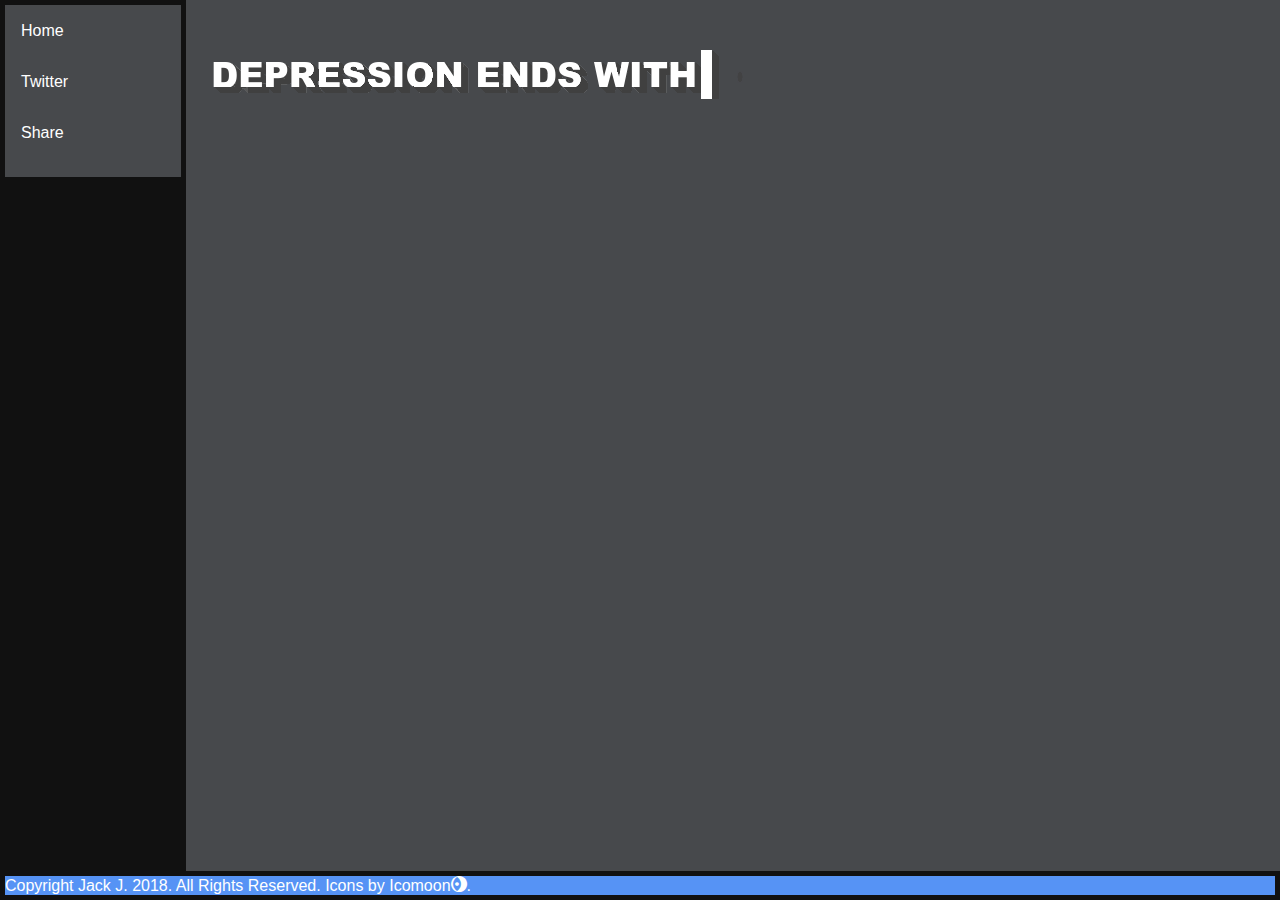
==== Pages/index.html @ c210adf1 "Main files" ====
<html>
<head>
<title>Redirect</title>
<meta http-equiv="refresh" content="0; URL=/Pages/Home/">
<meta name="keywords" content="automatic redirection">
<style>
*{
  background-color:#47494c;
  color:white;
  cursor:wait;
}
</style>
</head>
<body>
Redirecting...
if your browser fails to ridirect, click this <a href="/Pages/Home/">link.</a>
<script type="text/javascript">
<!--
if (screen.width <= 699) {
document.location = "/Pages/Mobile/";
}
//-->
</script>
</body>
</html>
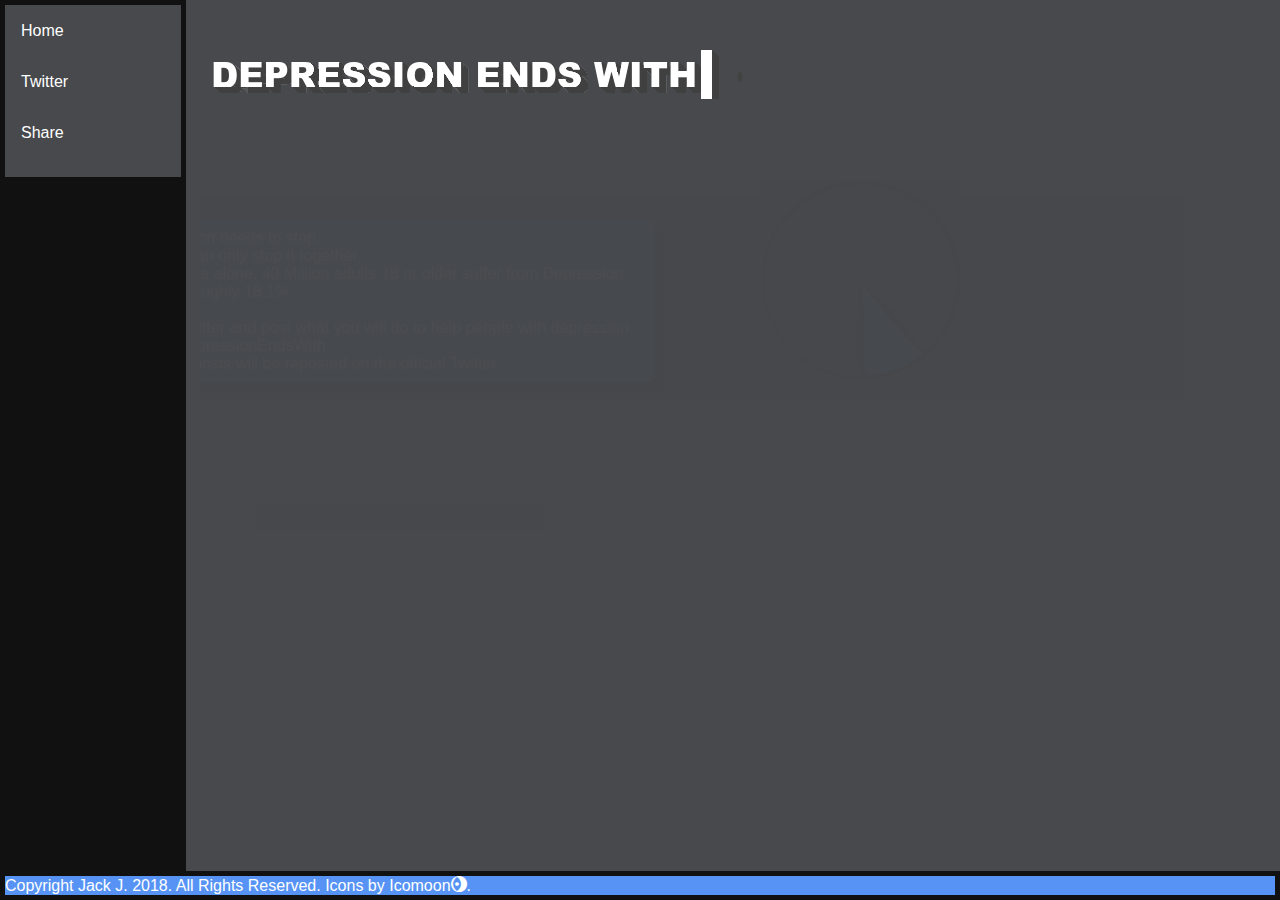
==== commit 06edbc9b: "Update index.html" ====
--- a/Pages/index.html
+++ b/Pages/index.html
@@ -1,7 +1,7 @@
 <html>
 <head>
 <title>Redirect</title>
-<meta http-equiv="refresh" content="0; URL=/Pages/Home/">
+<meta http-equiv="refresh" content="0; URL=https://jj119.github.io/Depressionendswith/Pages/Home/">
 <meta name="keywords" content="automatic redirection">
 <style>
 *{
@@ -13,7 +13,7 @@
 </head>
 <body>
 Redirecting...
-if your browser fails to ridirect, click this <a href="/Pages/Home/">link.</a>
+if your browser fails to ridirect, click this <a href="https://jj119.github.io/Depressionendswith/Pages/Home/">link.</a>
 <script type="text/javascript">
 <!--
 if (screen.width <= 699) {
@@ -22,4 +22,4 @@
 //-->
 </script>
 </body>
-</html>+</html>
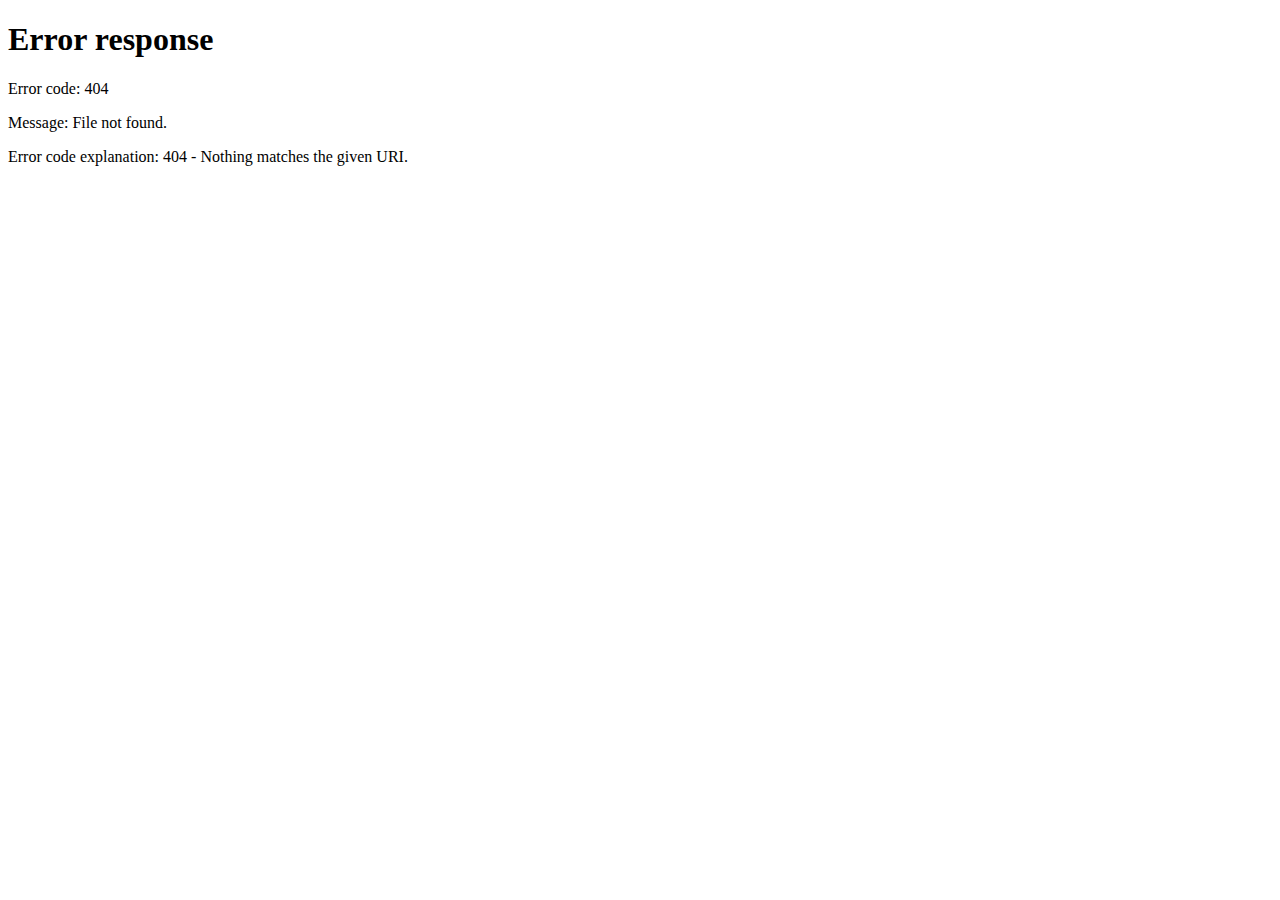
==== commit 2f09f167: "Update index.html" ====
--- a/Pages/index.html
+++ b/Pages/index.html
@@ -1,7 +1,7 @@
 <html>
 <head>
 <title>Redirect</title>
-<meta http-equiv="refresh" content="0; URL=https://jj119.github.io/Depressionendswith/Pages/Home/">
+<meta http-equiv="refresh" content="0; URL=/Depressionendswith/Pages/Home/">
 <meta name="keywords" content="automatic redirection">
 <style>
 *{
@@ -13,11 +13,11 @@
 </head>
 <body>
 Redirecting...
-if your browser fails to ridirect, click this <a href="https://jj119.github.io/Depressionendswith/Pages/Home/">link.</a>
+if your browser fails to ridirect, click this <a href="/Depressionendswith/Pages/Home/">link.</a>
 <script type="text/javascript">
 <!--
 if (screen.width <= 699) {
-document.location = "/Pages/Mobile/";
+document.location = "/Depressionendswith/Pages/Mobile/";
 }
 //-->
 </script>
